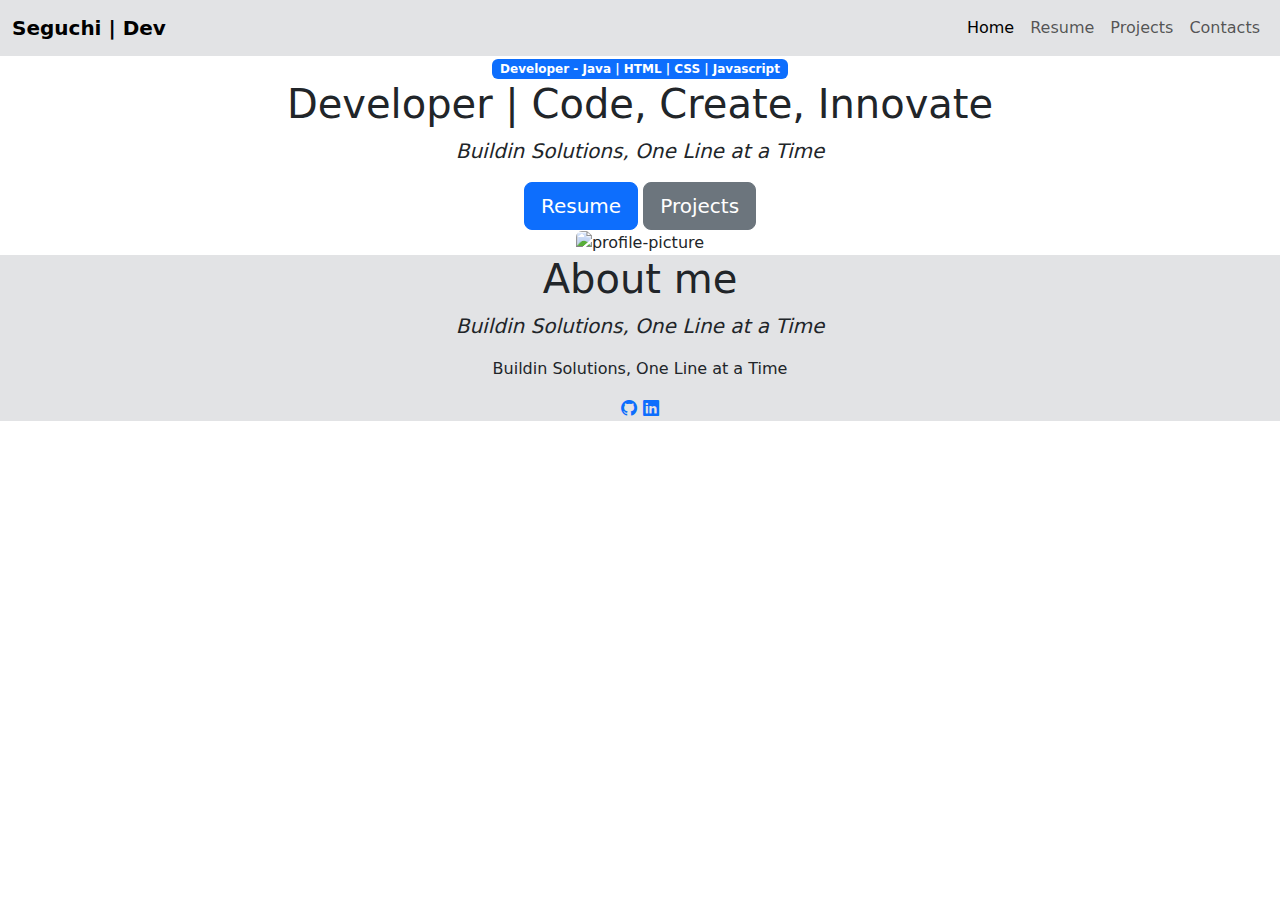
==== PersonalWebPage/index.html @ 6685f813 "Add index page" ====
<!DOCTYPE html>
<html lang="en">
<head>
    <meta charset="UTF-8">
    <meta name="viewport" content="width=device-width, initial-scale=1.0">
    <title>Seguchi | Dev</title>
    <!--CSS Link-->
    <link rel="stylesheet" href="/css/style.css">
    <!--Bootstrap link-->
    <link href="https://cdn.jsdelivr.net/npm/bootstrap@5.3.3/dist/css/bootstrap.min.css" rel="stylesheet" integrity="sha384-QWTKZyjpPEjISv5WaRU9OFeRpok6YctnYmDr5pNlyT2bRjXh0JMhjY6hW+ALEwIH" crossorigin="anonymous">
    <!--Bootstrap icons-->
    <link rel="stylesheet" href="https://cdn.jsdelivr.net/npm/bootstrap-icons@1.11.3/font/bootstrap-icons.min.css">
</head>
<body>
    <header>
        <!--Navegation Bar-->
        <nav class="navbar navbar-expand-lg bg-secondary-subtle">
            <div class="container-fluid">
                <!--Site name-->
                <a class="navbar-brand fw-bold" href="index.html">Seguchi | Dev</a>

                <!--Nav bar for compact screem-->
                <button class="navbar-toggler" type="button" data-bs-toggle="collapse" data-bs-target="#navbarNav" aria-controls="navbarNav" aria-expanded="false" aria-label="Toggle navigation">
                    <span class="navbar-toggler-icon"></span>
                  </button>
                  <!--data-bs-toggle="collapse": make button works as open/close for menu -->
                  <!--data-bs-target="#navbarNav": define wich menu will be encapusulade, arg id of div-->
              

              <!--Navegatio menu-->
              <div class="collapse navbar-collapse" id="navbarNav">
                <ul class="navbar-nav ms-auto"><!--"ms-auto" margin start auto send the nav link to right side-->
                  <li class="nav-item">
                    <a class="nav-link active" aria-current="page" href="#">Home</a>
                  </li>
                  <li class="nav-item">
                    <a class="nav-link" href="/pages/resume.html">Resume</a>
                  </li>
                  <li class="nav-item">
                    <a class="nav-link" href="/pages/projects.html">Projects</a>
                  </li>
                  <li class="nav-item">
                    <a class="nav-link" href="/pages/contacts.html">Contacts</a>
                  </li>
                </ul>
              </div>
            </div>
        </nav>
    </header>

    <!--Main content-->
    <main>
        <!--Presentation-->
        <div class="presentation text-center">
            <span class="badge text-bg-primary">Developer - Java | HTML | CSS | Javascript</span>

            <!--Title and subtitle-->
            <div class="title-subtitle">
                <h1 class="title">Developer | Code, Create, Innovate</h1>
                <p class="fs-5 fst-italic">Buildin Solutions, One Line at a Time</p>         
            </div>
            
            <!--Large buttons-->
            <div class="button-resume-projects">
                <button type="button" class="btn btn-primary btn-lg">Resume</button>
                <button type="button" class="btn btn-secondary btn-lg">Projects</button>
            </div>

            <!--Profile image-->
            <div class="text-center">
                <img src="/images/github.png" class="rounded" alt="profile-picture">
            </div>
        </div>

        <!--About me-->
        <div class="about-me text-center bg-secondary-subtle">
            <h1>About me</h1>
            <p class="fs-5 fst-italic">Buildin Solutions, One Line at a Time</p>
            <p class="fs-6">Buildin Solutions, One Line at a Time</p>
            <div>
                <!--social midias links + call icons from Bootstrap icon-->
            <a href="https://github.com/caioseguchi"><i class="bi bi-github"></i></a>
            <a href="https://www.linkedin.com/in/caio-seguchi-882351232/"><i class="bi bi-linkedin"></i></a>
            </div>
        </div>
        
    </main>
    
</body>

<!--Bootstrap javascript-->
<script src="https://cdn.jsdelivr.net/npm/bootstrap@5.3.3/dist/js/bootstrap.bundle.min.js" integrity="sha384-YvpcrYf0tY3lHB60NNkmXc5s9fDVZLESaAA55NDzOxhy9GkcIdslK1eN7N6jIeHz" crossorigin="anonymous"></script>
</html>
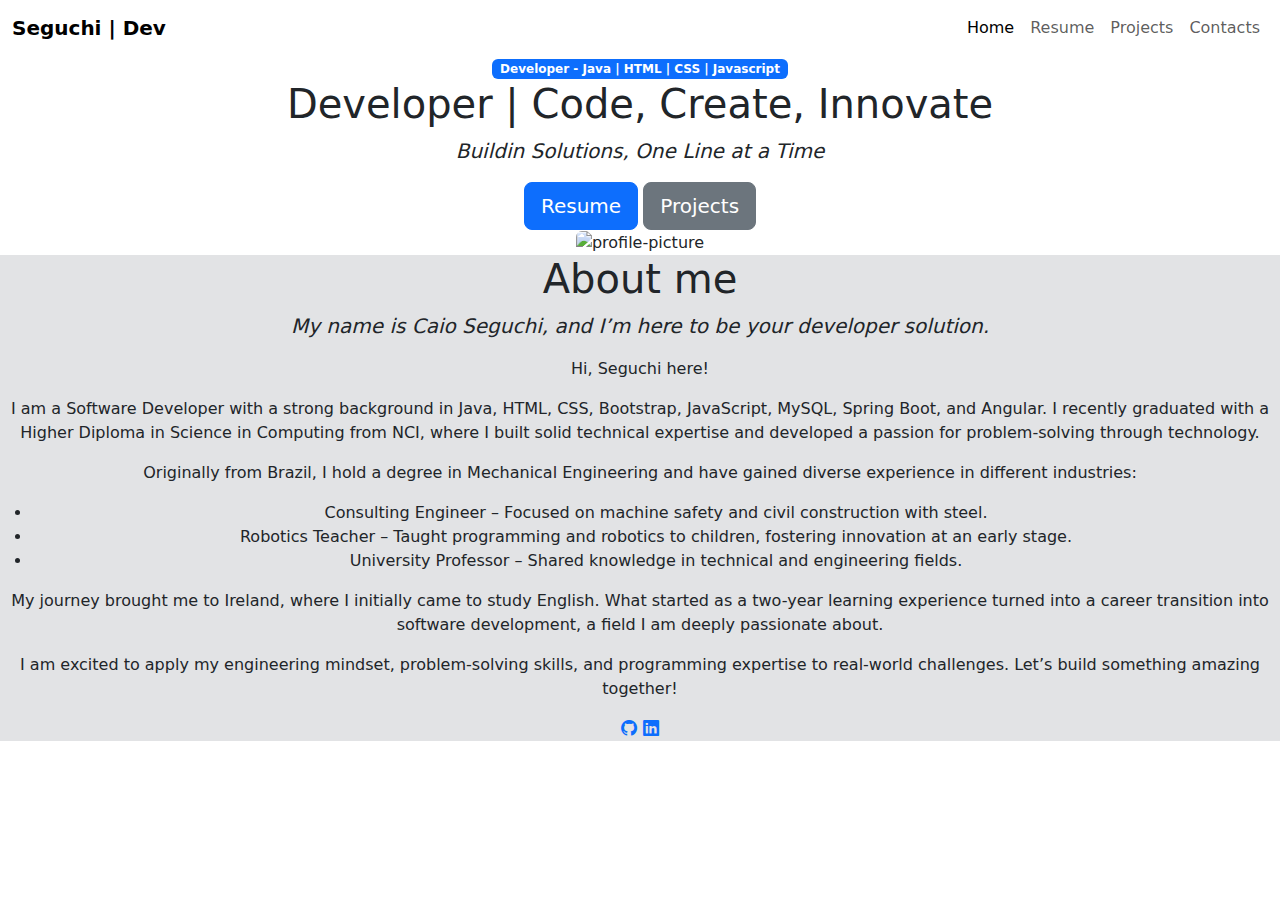
==== commit 9e9cc249: "Edit index style" ====
--- a/PersonalWebPage/index.html
+++ b/PersonalWebPage/index.html
@@ -14,7 +14,7 @@
 <body>
     <header>
         <!--Navegation Bar-->
-        <nav class="navbar navbar-expand-lg bg-secondary-subtle">
+        <nav class="navbar navbar-expand-lg">
             <div class="container-fluid">
                 <!--Site name-->
                 <a class="navbar-brand fw-bold" href="index.html">Seguchi | Dev</a>
@@ -55,7 +55,7 @@
             <span class="badge text-bg-primary">Developer - Java | HTML | CSS | Javascript</span>
 
             <!--Title and subtitle-->
-            <div class="title-subtitle">
+            <div class="title-subtitle margin-content">
                 <h1 class="title">Developer | Code, Create, Innovate</h1>
                 <p class="fs-5 fst-italic">Buildin Solutions, One Line at a Time</p>         
             </div>
@@ -74,11 +74,29 @@
 
         <!--About me-->
         <div class="about-me text-center bg-secondary-subtle">
-            <h1>About me</h1>
-            <p class="fs-5 fst-italic">Buildin Solutions, One Line at a Time</p>
-            <p class="fs-6">Buildin Solutions, One Line at a Time</p>
-            <div>
-                <!--social midias links + call icons from Bootstrap icon-->
+
+          <!--Title and subtitle-->
+          <div class="text-center margin-content">
+            <h1 class="title">About me</h1>
+            <p class="fs-5 fst-italic">My name is Caio Seguchi, and I’m here to be your developer solution.</p>
+          </div>
+
+          <!--Content-->
+          <div class="about-me-content">
+            <p class="fs-6">Hi, Seguchi here!</p>
+            <p class="fs-6">I am a Software Developer with a strong background in Java, HTML, CSS, Bootstrap, JavaScript, MySQL, Spring Boot, and Angular. I recently graduated with a Higher Diploma in Science in Computing from NCI, where I built solid technical expertise and developed a passion for problem-solving through technology.</p>
+            <p class="fs-6">Originally from Brazil, I hold a degree in Mechanical Engineering and have gained diverse experience in different industries:</p>
+            <ul>
+              <li class="fs-6">Consulting Engineer – Focused on machine safety and civil construction with steel.</li>
+              <li class="fs-6">Robotics Teacher – Taught programming and robotics to children, fostering innovation at an early stage.</li>
+              <li class="fs-6">University Professor – Shared knowledge in technical and engineering fields.</li>
+            </ul>
+            <p class="fs-6">My journey brought me to Ireland, where I initially came to study English. What started as a two-year learning experience turned into a career transition into software development, a field I am deeply passionate about.</p>
+            <p class="fs-6">I am excited to apply my engineering mindset, problem-solving skills, and programming expertise to real-world challenges. Let’s build something amazing together!</p>
+            </div>
+
+            <!--social midias links + call icons from Bootstrap icon-->
+            <div class="social-links margin-content">    
             <a href="https://github.com/caioseguchi"><i class="bi bi-github"></i></a>
             <a href="https://www.linkedin.com/in/caio-seguchi-882351232/"><i class="bi bi-linkedin"></i></a>
             </div>
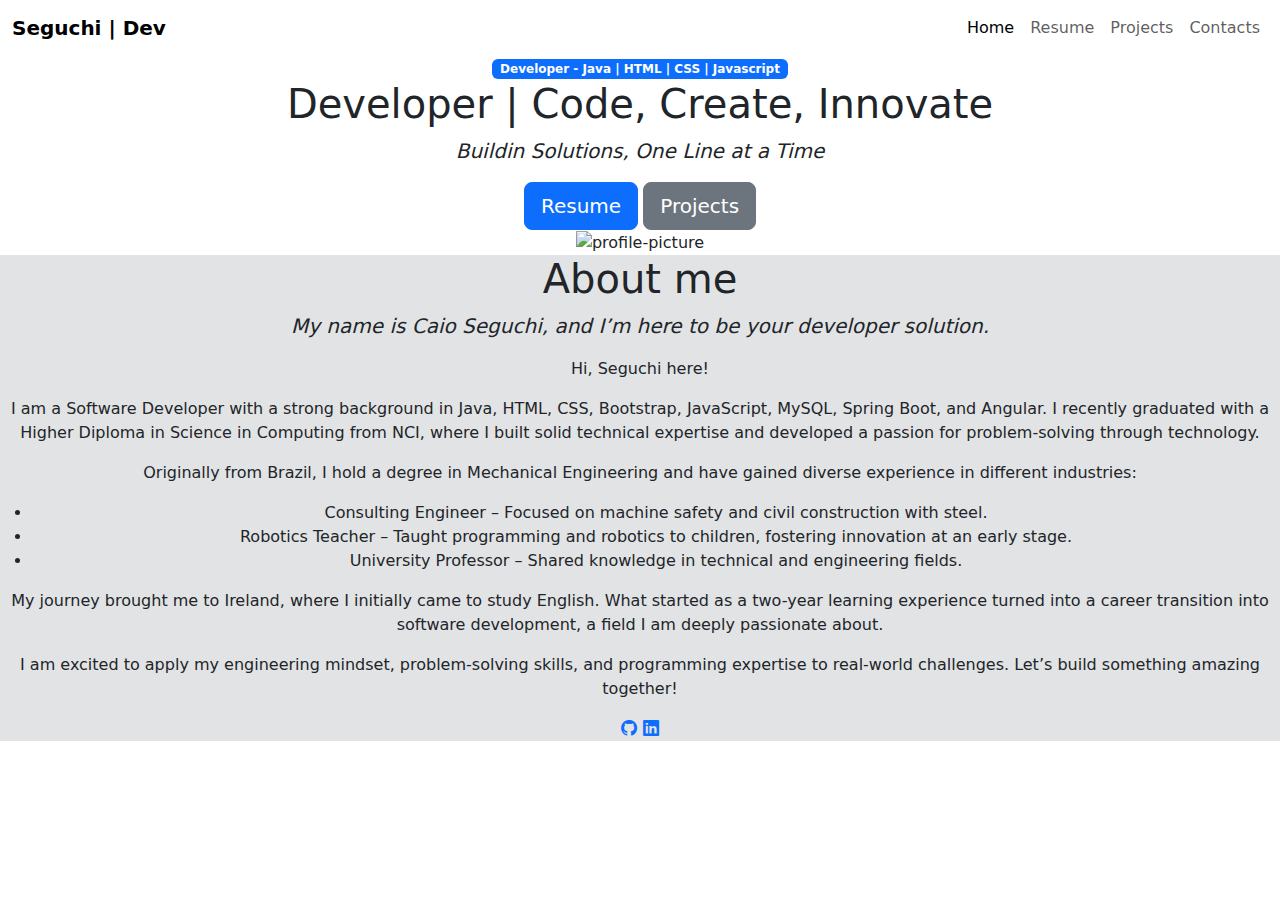
==== commit f1ee80e1: "HTML add profile picture and navbar for all pages" ====
--- a/PersonalWebPage/index.html
+++ b/PersonalWebPage/index.html
@@ -51,24 +51,26 @@
     <!--Main content-->
     <main>
         <!--Presentation-->
-        <div class="presentation text-center">
-            <span class="badge text-bg-primary">Developer - Java | HTML | CSS | Javascript</span>
+        <div class="presentation text-center container-fluid">
+            <div class="container-title">
+                <span class="badge text-bg-primary">Developer - Java | HTML | CSS | Javascript</span>
 
-            <!--Title and subtitle-->
-            <div class="title-subtitle margin-content">
-                <h1 class="title">Developer | Code, Create, Innovate</h1>
-                <p class="fs-5 fst-italic">Buildin Solutions, One Line at a Time</p>         
+                <!--Title and subtitle-->
+                <div class="title-subtitle margin-content">
+                    <h1 class="title">Developer | Code, Create, Innovate</h1>
+                    <p class="fs-5 fst-italic">Buildin Solutions, One Line at a Time</p>         
+                </div>
+                
+                <!--Large buttons-->
+                <div class="button-resume-projects">
+                    <button type="button" class="btn btn-primary btn-lg">Resume</button>
+                    <button type="button" class="btn btn-secondary btn-lg">Projects</button>
+                </div>              
             </div>
             
-            <!--Large buttons-->
-            <div class="button-resume-projects">
-                <button type="button" class="btn btn-primary btn-lg">Resume</button>
-                <button type="button" class="btn btn-secondary btn-lg">Projects</button>
-            </div>
-
             <!--Profile image-->
-            <div class="text-center">
-                <img src="/images/github.png" class="rounded" alt="profile-picture">
+            <div class="text-center margin-content">
+                <img class="profile-image" src="/images/caio-profile.png" class="rounded" alt="profile-picture">
             </div>
         </div>
 
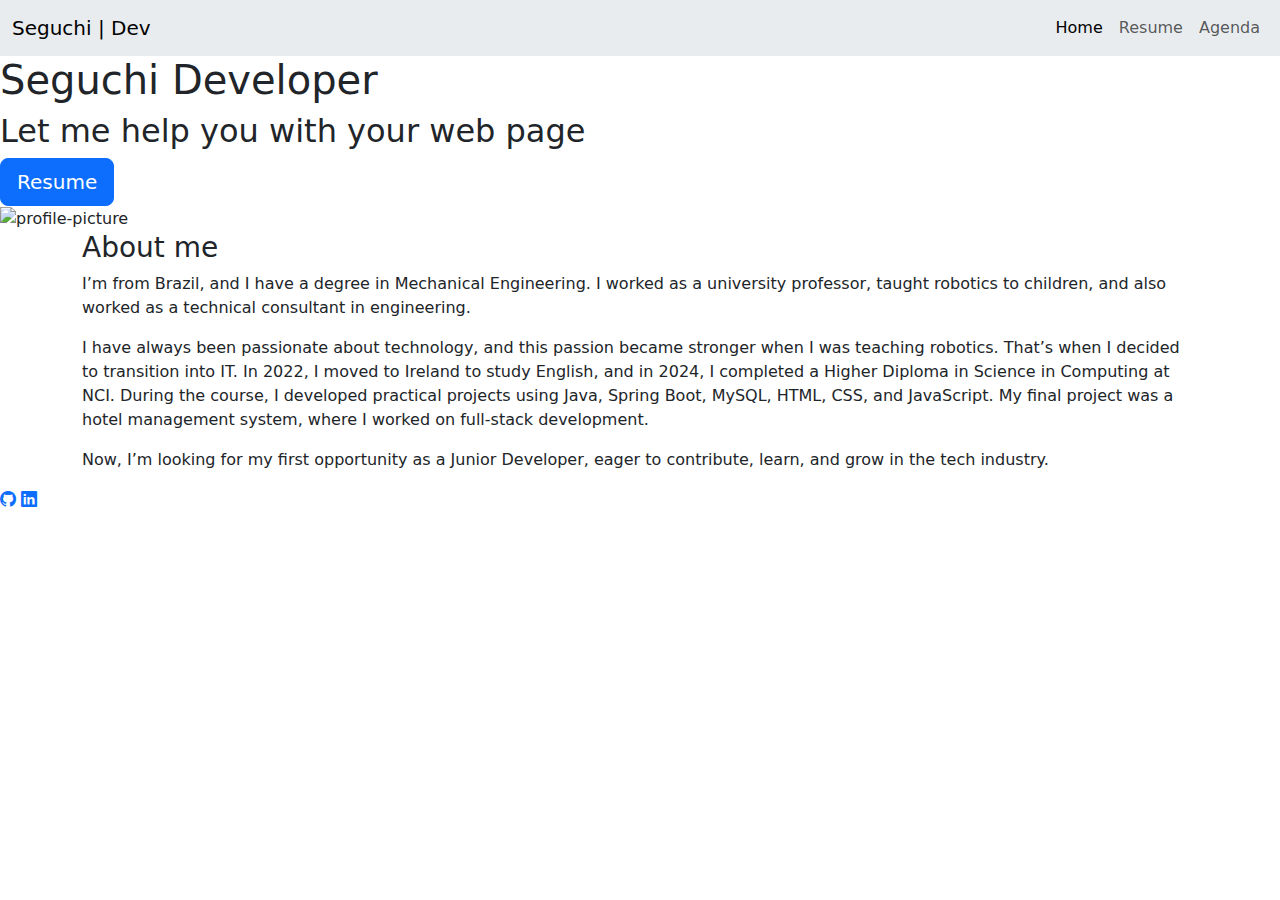
==== commit 3a85f1c8: "Edit Read me and review all style page" ====
--- a/PersonalWebPage/index.html
+++ b/PersonalWebPage/index.html
@@ -3,6 +3,7 @@
 <head>
     <meta charset="UTF-8">
     <meta name="viewport" content="width=device-width, initial-scale=1.0">
+    <meta name="description" content="Seguchi your web developer">
     <title>Seguchi | Dev</title>
     <!--CSS Link-->
     <link rel="stylesheet" href="/css/style.css">
@@ -11,100 +12,60 @@
     <!--Bootstrap icons-->
     <link rel="stylesheet" href="https://cdn.jsdelivr.net/npm/bootstrap-icons@1.11.3/font/bootstrap-icons.min.css">
 </head>
+
 <body>
+    <!--Navegation Bar-->
     <header>
-        <!--Navegation Bar-->
-        <nav class="navbar navbar-expand-lg">
-            <div class="container-fluid">
-                <!--Site name-->
-                <a class="navbar-brand fw-bold" href="index.html">Seguchi | Dev</a>
+      <nav class="navbar navbar-expand-lg bg-body-secondary">
+        <div class="container-fluid d-flex justify-content-between">
+          <!--Site name-->
+          <a class="navbar-brand" href="index.html">Seguchi | Dev</a>
 
-                <!--Nav bar for compact screem-->
-                <button class="navbar-toggler" type="button" data-bs-toggle="collapse" data-bs-target="#navbarNav" aria-controls="navbarNav" aria-expanded="false" aria-label="Toggle navigation">
-                    <span class="navbar-toggler-icon"></span>
-                  </button>
-                  <!--data-bs-toggle="collapse": make button works as open/close for menu -->
-                  <!--data-bs-target="#navbarNav": define wich menu will be encapusulade, arg id of div-->
-              
+          <!--Nav bar for compact screem-->
+          <button class="navbar-toggler" type="button" data-bs-toggle="collapse" data-bs-target="#navbarNavAltMarkup" aria-controls="navbarNavAltMarkup" aria-expanded="false" aria-label="Toggle navigation">
+            <span class="navbar-toggler-icon"></span>
+          </button>
 
-              <!--Navegatio menu-->
-              <div class="collapse navbar-collapse" id="navbarNav">
-                <ul class="navbar-nav ms-auto"><!--"ms-auto" margin start auto send the nav link to right side-->
-                  <li class="nav-item">
-                    <a class="nav-link active" aria-current="page" href="#">Home</a>
-                  </li>
-                  <li class="nav-item">
-                    <a class="nav-link" href="/pages/resume.html">Resume</a>
-                  </li>
-                  <li class="nav-item">
-                    <a class="nav-link" href="/pages/projects.html">Projects</a>
-                  </li>
-                  <li class="nav-item">
-                    <a class="nav-link" href="/pages/contacts.html">Contacts</a>
-                  </li>
-                </ul>
-              </div>
+          <!--Navegation Links-->
+          <div class="collapse navbar-collapse justify-content-end" id="navbarNavAltMarkup">
+            <div class="navbar-nav">
+              <a class="nav-link active nav-link-style" aria-current="page" href="index.html">Home</a>
+              <a class="nav-link nav-link-style" href="/pages/resume.html">Resume</a>
+              <a class="nav-link nav-link-style" href="/pages/agenda.html">Agenda</a>
             </div>
-        </nav>
+          </div>
+        </div>
+      </nav>
     </header>
 
-    <!--Main content-->
-    <main>
-        <!--Presentation-->
-        <div class="presentation text-center container-fluid">
-            <div class="container-title">
-                <span class="badge text-bg-primary">Developer - Java | HTML | CSS | Javascript</span>
+    <!--Main-->
+    <main class="content">
+      <!--Main content-->
+      <section class="content-main">
+        <div class="content-main-written">
+          <h1 class="content-main-written-title">Seguchi Developer</h1>
+          <h2 class="content-main-written-subtitle">Let me help you with your web page</h2>
+          <button type="button" class="btn btn-primary btn-lg content-main-written-button">Resume</button>
+        </div>
+        <img class="content-main-image" src="/images/caio-profile.png" alt="profile-picture">
+      </section>
 
-                <!--Title and subtitle-->
-                <div class="title-subtitle margin-content">
-                    <h1 class="title">Developer | Code, Create, Innovate</h1>
-                    <p class="fs-5 fst-italic">Buildin Solutions, One Line at a Time</p>         
-                </div>
-                
-                <!--Large buttons-->
-                <div class="button-resume-projects">
-                    <button type="button" class="btn btn-primary btn-lg">Resume</button>
-                    <button type="button" class="btn btn-secondary btn-lg">Projects</button>
-                </div>              
-            </div>
-            
-            <!--Profile image-->
-            <div class="text-center margin-content">
-                <img class="profile-image" src="/images/caio-profile.png" class="rounded" alt="profile-picture">
-            </div>
-        </div>
+      <!--Main secundary-->
+      <section class="content-secondary">
+        <div class="container">
+          <h3 class="content-secondary-title">About me</h3>
+          <p class="content-secondary-paragraph">I’m from Brazil, and I have a degree in Mechanical Engineering. I worked as a university professor, taught robotics to children, and also worked as a technical consultant in engineering.</p>
+          <p class="content-secondary-paragraph">I have always been passionate about technology, and this passion became stronger when I was teaching robotics. That’s when I decided to transition into IT. In 2022, I moved to Ireland to study English, and in 2024, I completed a Higher Diploma in Science in Computing at NCI. During the course, I developed practical projects using Java, Spring Boot, MySQL, HTML, CSS, and JavaScript. My final project was a hotel management system, where I worked on full-stack development.</p>
+          <p class="content-secondary-paragraph">Now, I’m looking for my first opportunity as a Junior Developer, eager to contribute, learn, and grow in the tech industry.</p>
+        </div>  
+      </section>
+    </main>
 
-        <!--About me-->
-        <div class="about-me text-center bg-secondary-subtle">
-
-          <!--Title and subtitle-->
-          <div class="text-center margin-content">
-            <h1 class="title">About me</h1>
-            <p class="fs-5 fst-italic">My name is Caio Seguchi, and I’m here to be your developer solution.</p>
-          </div>
-
-          <!--Content-->
-          <div class="about-me-content">
-            <p class="fs-6">Hi, Seguchi here!</p>
-            <p class="fs-6">I am a Software Developer with a strong background in Java, HTML, CSS, Bootstrap, JavaScript, MySQL, Spring Boot, and Angular. I recently graduated with a Higher Diploma in Science in Computing from NCI, where I built solid technical expertise and developed a passion for problem-solving through technology.</p>
-            <p class="fs-6">Originally from Brazil, I hold a degree in Mechanical Engineering and have gained diverse experience in different industries:</p>
-            <ul>
-              <li class="fs-6">Consulting Engineer – Focused on machine safety and civil construction with steel.</li>
-              <li class="fs-6">Robotics Teacher – Taught programming and robotics to children, fostering innovation at an early stage.</li>
-              <li class="fs-6">University Professor – Shared knowledge in technical and engineering fields.</li>
-            </ul>
-            <p class="fs-6">My journey brought me to Ireland, where I initially came to study English. What started as a two-year learning experience turned into a career transition into software development, a field I am deeply passionate about.</p>
-            <p class="fs-6">I am excited to apply my engineering mindset, problem-solving skills, and programming expertise to real-world challenges. Let’s build something amazing together!</p>
-            </div>
-
-            <!--social midias links + call icons from Bootstrap icon-->
-            <div class="social-links margin-content">    
-            <a href="https://github.com/caioseguchi"><i class="bi bi-github"></i></a>
-            <a href="https://www.linkedin.com/in/caio-seguchi-882351232/"><i class="bi bi-linkedin"></i></a>
-            </div>
-        </div>
-        
-    </main>
+    <!--Footer-->
+    <footer class="footer">
+      <a class="footer-icon" href="https://github.com/caioseguchi"><i class="bi bi-github"></i></a>
+      <a class="footer-icon" href="https://www.linkedin.com/in/caio-seguchi-882351232/"><i class="bi bi-linkedin"></i></a>
+    </footer>
     
 </body>
 
